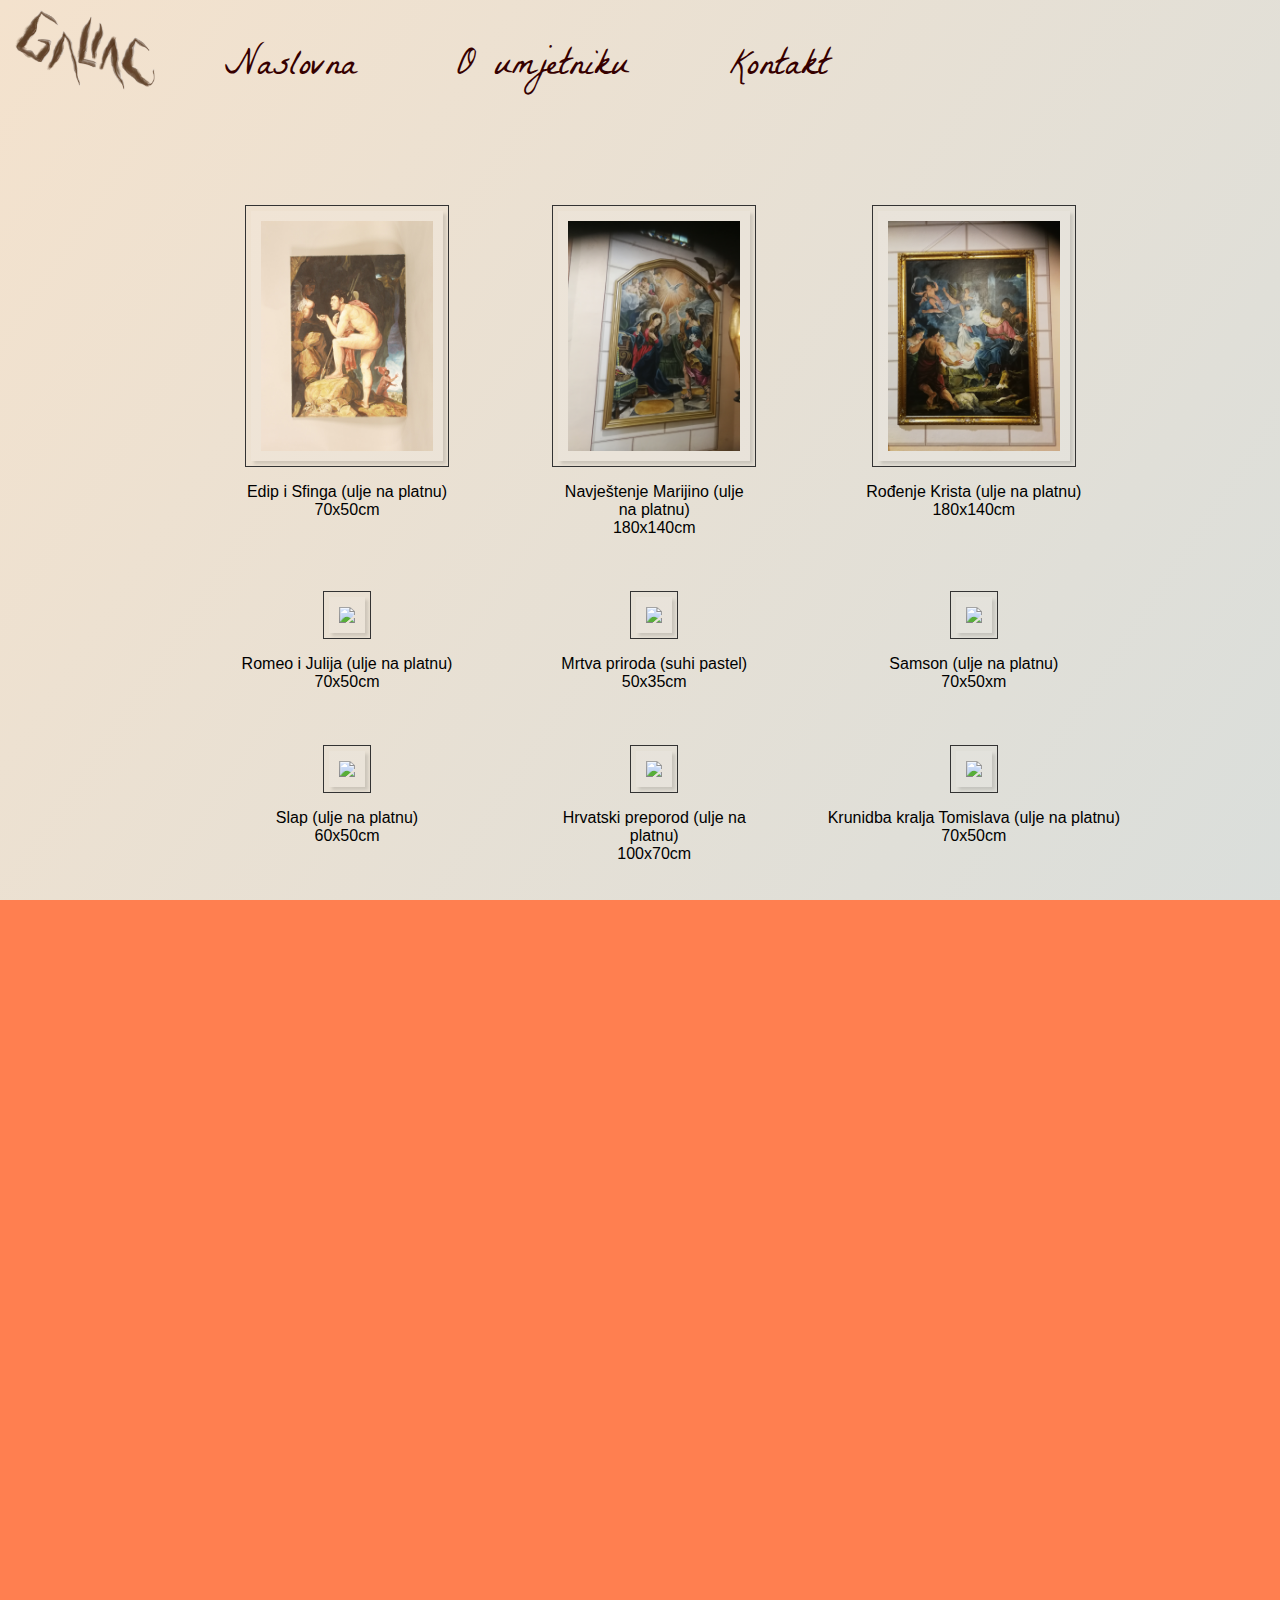
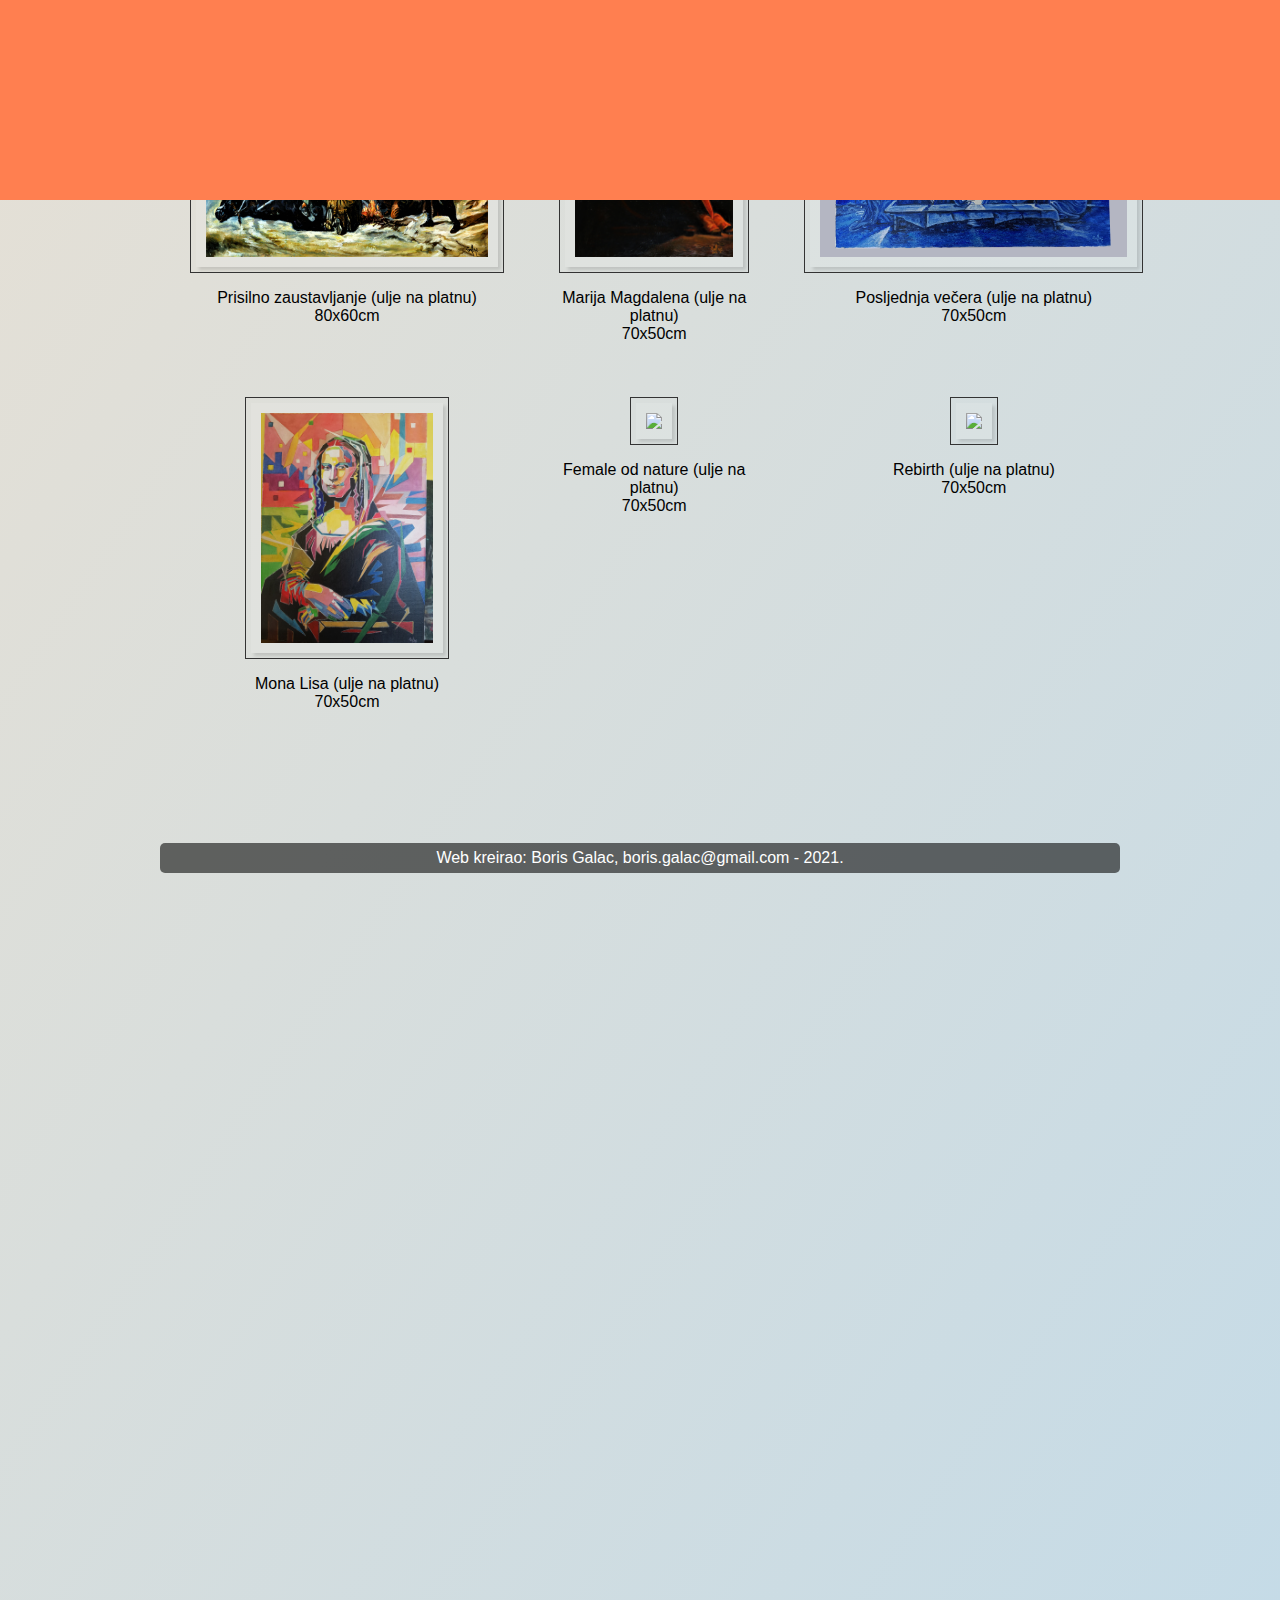
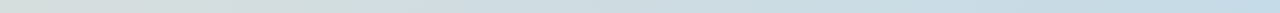
==== galerija.html @ 614266dd "GalacArts" ====
<!DOCTYPE html>
<html lang="en">

<head>
    <meta charset="UTF-8">
    <meta name="viewport" content="width=device-width, initial-scale=1.0">
    <title>Galac Arts</title>
    <link rel="stylesheet" href="/css/simple-lightbox.min.css" />
    <link rel="stylesheet" href="/css/main.css" />
    <link rel="stylesheet" href="/css/gallery.css" />
    <link rel="stylesheet" href="https://cdnjs.cloudflare.com/ajax/libs/font-awesome/5.15.1/css/all.min.css"
        integrity="sha512-+4zCK9k+qNFUR5X+cKL9EIR+ZOhtIloNl9GIKS57V1MyNsYpYcUrUeQc9vNfzsWfV28IaLL3i96P9sdNyeRssA=="
        crossorigin="anonymous" />
</head>

<body>
    <div class="transition transition-3 is-active"></div>
    <section id="page4" class="page">
        <!-- HEADER -->
       
    <i class="fas fa-bars fa-2x" id="ham"></i>
        <header>
            <img src="./img/logo.png" alt="logo" id="logo">
            <ul id="navbar" class="side-nav">
                <i class="fas fa-times fa-2x" id="close"></i> 
                <a href="index.html" class="is-active">Naslovna</a>
                <a href="/o_umjetniku.html">O umjetniku</a>
                <a href="/kontakt.html">Kontakt</a>
            </ul>
        </header>
        <!-- SHOWCASE -->
        <div class="showcase">  
            <button onclick="topFunction()" id="myBtn" title="Go to top">Top</button>
            <div class="gallery">
                <div class="card">
                    <a href="/img/img/thumbs/img1.jpg" class="big"><img src="/img/img/img1.jpg"></a>
                    <div class="overlay">
                        <br>
                        <p>Edip i Sfinga (ulje na platnu)</p>
                        <p>70x50cm</p>
                    </div>
                </div>
                <div class="card">   
                    <a href="/img/img/thumbs/img2.jpg" class="big"><img src="/img/img/img2.jpg"></a>
                    <div class="overlay">
                        <br>
                        <p>Navještenje Marijino (ulje na platnu)</p>
                        <p>180x140cm</p>
                    </div>
                </div>
                <div class="card">                     
                    <a href="/img/img/thumbs/img3.jpg" class="big"><img src="/img/img/img3.jpg"></a>
                    <div class="overlay">
                        <br>
                        <p>Rođenje Krista (ulje na platnu)</p>
                        <p>180x140cm</p>
                    </div>
                </div>
                <div class="card">                   
                    <a href="/img/img/thumbs/img4.jpg" class="big"><img src="/img/img/img4.jpg"></a>
                    <div class="overlay">
                        <br>
                        <p>Romeo i Julija (ulje na platnu)</p>
                        <p>70x50cm</p>
                    </div>
                </div>
                <div class="card">                   
                    <a href="/img/img/thumbs/img5.jpg" class="big"><img src="/img/img/img5.jpg"></a>
                    <div class="overlay">
                        <br>
                        <p>Mrtva priroda (suhi pastel)</p>
                        <p>50x35cm</p>
                    </div>
                </div>
                <div class="card">                   
                    <a href="/img/img/thumbs/img6.jpg" class="big"><img src="/img/img/img6.jpg"></a>
                    <div class="overlay">
                        <br>
                        <p>Samson (ulje na platnu)</p>
                        <p>70x50xm</p>
                    </div>
                </div>
                <div class="card">                   
                    <a href="/img/img/thumbs/img7.jpg" class="big"><img src="/img/img/img7.jpg"></a>
                    <div class="overlay">
                        <br>
                        <p>Slap (ulje na platnu)</p>
                        <p>60x50cm</p>
                    </div>
                </div>
                <div class="card">                   
                    <a href="/img/img/thumbs/img8.jpg" class="big"><img src="/img/img/img8.jpg"></a>
                    <div class="overlay">
                        <br>
                        <p>Hrvatski preporod (ulje na platnu)</p>
                        <p>100x70cm</p>
                    </div>
                </div>
                <div class="card">                   
                    <a href="/img/img/thumbs/img9.jpg" class="big"><img src="/img/img/img9.jpg"></a>
                    <div class="overlay">
                        <br>
                        <p>Krunidba kralja Tomislava (ulje na platnu)</p>
                        <p>70x50cm</p>
                    </div>
                </div>
                <div class="card">                   
                    <a href="/img/img/thumbs/img10.jpg" class="big"><img src="/img/img/img10.jpg"></a>
                    <div class="overlay">
                        <br>
                        <p>Jelen (ulje na platnu)</p>
                        <p>70x50cm</p>
                    </div>
                </div>
                <div class="card">                   
                    <a href="/img/img/thumbs/img11.jpg" class="big"><img src="/img/img/img11.jpg"></a>
                    <div class="overlay">
                        <br>
                        <p>Jedrenjak (ulje na platnu)</p>
                        <p>60x50cm</p>
                    </div>
                </div>
                <div class="card">                   
                    <a href="/img/img/thumbs/img12.jpg" class="big"><img src="/img/img/img12.jpg"></a>
                    <div class="overlay">
                        <br>
                        <p>Sjećanje (ulje na platnu)</p>
                        <p>50x40cm</p>
                    </div>
                </div>
                <div class="card">                   
                    <a href="/img/img/thumbs/img13.jpg" class="big"><img src="/img/img/img13.jpg"></a>
                    <div class="overlay">
                        <br>
                        <p>Fantazija (ulje na platnu)</p>
                        <p>60x50cm</p>
                    </div>
                </div>
                <div class="card">                   
                    <a href="/img/img/thumbs/img14.jpg" class="big"><img src="/img/img/img14.jpg"></a>
                    <div class="overlay">
                        <br>
                        <p>Jutro (suhi pastel)</p>
                        <p>50x35cm</p>
                    </div>
                </div>
                <div class="card">                   
                    <a href="/img/img/thumbs/img15.jpg" class="big"><img src="/img/img/img15.jpg"></a>
                    <div class="overlay">
                        <br>
                        <p>Skidanje s križa (ulje na platnu)</p>
                        <p>120x90cm</p>
                    </div>
                </div>
                <div class="card">                   
                    <a href="/img/img/thumbs/img16.jpg" class="big"><img src="/img/img/img16.jpg"></a>
                    <div class="overlay">
                        <br>
                        <p>Jutarnja šetnja (ulje na platnu)</p>
                        <p>80x60cm</p>
                    </div>
                </div>
                <div class="card">                   
                    <a href="/img/img/thumbs/img17.jpg" class="big"><img src="/img/img/img17.jpg"></a>
                    <div class="overlay">
                        <br>
                        <p>Poklonstvo pastira (ulje na platnu)</p>
                        <p>70x50cm</p>
                    </div>
                </div>
                <div class="card">                   
                    <a href="/img/img/thumbs/img18.jpg" class="big"><img src="/img/img/img18.jpg"></a>
                    <div class="overlay">
                        <br>
                        <p>Priča o Ruti (ulje na platnu)</p>
                        <p>70x50cm</p>
                    </div>
                </div>
                <div class="card">                   
                    <a href="/img/img/thumbs/img19.jpg" class="big"><img src="/img/img/img19.jpg"></a>
                    <div class="overlay">
                        <br>
                        <p>Prisilno zaustavljanje (ulje na platnu)</p>
                        <p>80x60cm</p>
                    </div>
                </div>
                <div class="card">                   
                    <a href="/img/img/thumbs/img20.jpg" class="big"><img src="/img/img/img20.jpg"></a>
                    <div class="overlay">
                        <br>
                        <p>Marija Magdalena (ulje na platnu)</p>
                        <p>70x50cm</p>
                    </div>
                </div>
                <div class="card">                   
                    <a href="/img/img/thumbs/img21.jpg" class="big"><img src="/img/img/img21.jpg"></a>
                    <div class="overlay">
                        <br>
                        <p>Posljednja večera (ulje na platnu)</p>
                        <p>70x50cm</p>
                    </div>
                </div>
                <div class="card">                   
                    <a href="/img/img/thumbs/img22.jpg" class="big"><img src="/img/img/img22.jpg"></a>
                    <div class="overlay">
                        <br>
                        <p>Mona Lisa (ulje na platnu)</p>
                        <p>70x50cm</p>
                    </div>
                </div>
           
                <div class="card">                   
                    <a href="/img/img/thumbs/img23.jpg" class="big"><img src="/img/img/img23.jpg"></a>
                    <div class="overlay">
                        <br>
                        <p>Female od nature (ulje na platnu)</p>
                        <p>70x50cm</p>
                    </div>
                </div>
           
                <div class="card">                   
                    <a href="/img/img/thumbs/img24.jpg" class="big"><img src="/img/img/img24.jpg"></a>
                    <div class="overlay">
                        <br>
                        <p>Rebirth (ulje na platnu)</p>
                        <p>70x50cm</p>
                    </div>
                </div>
           
                


            </div>
               
        </div>
        <footer class="gallery-footer">
            <h3>Web kreirao: Boris Galac, boris.galac@gmail.com - 2021.<h3>          
        </footer>
    </section>
    
    <script src="https://code.jquery.com/jquery-3.5.1.min.js"
        integrity="sha256-9/aliU8dGd2tb6OSsuzixeV4y/faTqgFtohetphbbj0=" crossorigin="anonymous"></script>
    <script src="/js/simple-lightbox.jquery.min.js"></script>
    <script>
        $(function () {
            const $gallery = $('.gallery a').simpleLightbox();
        });
    </script>
    <script src="/js/app.js"></script>
    <script src="/js/ham-responsive.js"></script>


</body>

</html>
---- css/main.css ----
@import url("https://fonts.googleapis.com/css2?family=La+Belle+Aurore&display=swap");

* {
  margin: 0;
  padding: 0;
  box-sizing: border-box;
  font-family: "Segoe UI", Tahoma, Geneva, Verdana, sans-serif;
}

/* KEYFRAMES */

@keyframes links {
  0% {
    opacity: 0;
    left: 800px;
  }
  50% {
    opacity: 0.2;
  }

  80% {
    opacity: 0.3;
  }
  100% {
    left: 0;
  }
}
@keyframes logo {
  from {
    right: 200px;
    opacity: 0;
  }
  to {
    opacity: 1;
    right: 0;
  }
}
@keyframes btn {
  0% {
    transform: translateY(400px);
    opacity: 0;
  }
  40% {
    opacity: 0;
  }
  75% {
    opacity: 0.4;
  }
  95% {
    opacity: 0.7;
  }
  100% {
    transform: translateY(0);
  }
}
@keyframes pic {
  0% {
    transform: translateY(150px);
    opacity: 0;
  }
  40% {
    opacity: 0;
  }
  75% {
    opacity: 0.4;
  }
  95% {
    opacity: 0.7;
  }
  100% {
    transform: translateY(0);
  }
}

@keyframes welcome {
  from {
    transform: translateX(550px);
  }
  to {
    transform: translateX(0px);
  }
}

/* TRANSITIONS PAGE ANIMATIONS */

.transition-1 {
  position: fixed;
  top: 0;
  left: 0;
  right: 0;
  bottom: 0;
  z-index: 101;
  background-color: coral;
  opacity: 0;
  pointer-events: none;
  transition: 0.2s ease-out;
}

.transition-1.is-active {
  pointer-events: all;
  opacity: 1;
}

.transition-2 {
  position: fixed;
  top: 0;
  left: -100%;
  width: 100%;
  bottom: 0;
  z-index: 101;
  background-color: coral;
  transition: 0.2s ease-out;
}

.transition-2.is-active {
  left: 0px;
}

.transition-3 {
  position: fixed;
  top: 100%;
  left: 0;
  width: 100%;
  height: 100%;
  z-index: 101;
  background-color: coral;
  transition: 0.2s ease-out;
}

.transition-3.is-active {
  top: 0;
}

/* --------------------- PAGES --------------------- */

#page1::before {
  content: "";
  background: url(/img/galac.jpg) center/cover;
  position: absolute;
  top: 0;
  left: 0;
  width: 100%;
  height: 100%;
  opacity: 0.8;
  z-index: -1;
}

#page1 {
  height: 100vh;
}
#page2 {
  display: flex;
  flex-direction: column;
  height: 100vh;
  background: rgb(226, 190, 158);
  background: linear-gradient(
    0deg,
    rgb(182, 145, 113) 0%,
    rgba(244, 226, 205, 1) 100%
  );
}
#page3 {
  display: flex;
  flex-direction: column;
  height: 100vh;
  background: rgb(226, 190, 158);
  background: linear-gradient(
    0deg,
    rgb(182, 145, 113) 0%,
    rgba(244, 226, 205, 1) 100%
  );
}

/* ---------------------end of pages ---------------------*/

/* HEADER */
#ham {
  display: none;
}
#current {
  color: rgb(231, 29, 29);
}

#logo {
  position: absolute;
  left: 15px;
  top: 10px;
  height: 80px;
  width: 140px;
  animation: logo 2s forwards ease-out;
}
header ul {
  display: flex;
  list-style: none;
  padding-top: 10px;
  margin-left: 150px;
}
header a {
  font-family: "La Belle Aurore", cursive;
  padding: 4px 25px;
  margin-top: 20px;
  margin-left: 50px;
  text-decoration: none;
  color: rgb(54, 0, 0);
  font-weight: 500;
  font-size: 37px;
  position: relative;
  animation: links 2.2s forwards ease-out;
}

header a::after {
  content: "";
  background: coral;
  display: block;
  width: 0px;
  height: 4px;
  transition: width 0.3s;
}
header a:hover::after {
  width: 86px;
  transition: width 0.5s;
}

/* btn */

.btn {
  text-decoration: none;
  background: rgb(0, 0, 0);
  color: white;
  font-weight: 600;
  padding: 14px 32px;
  animation: btn 1s forwards ease-out;
  transition: 0.5s ease;
  border-radius: 2px;
}
.btn:hover {
  background: rgb(224, 203, 145);
  color: rgb(0, 0, 0);
  outline: solid 2px black;
}
.position-naslovna {
  position: absolute;
  top: 400px;
  left: 150px;
}
.position-umjetnik {
  position: absolute;
  top: 600px;
  right: 200px;
}
/* Naslovna */
.showcase-naslovna {
  display: grid;
  grid-template-columns: repeat(3, 1fr);
  overflow-x: hidden;
}
.welcome {
  margin: 15% 5%;
  grid-column: 3;
  position: relative;
  width: 750px;
  height: 300px;
  padding-top: 20px;
  border-radius: 10px;
  text-align: center;
  background: linear-gradient(
    to bottom,
    rgba(0, 0, 0, 0.288) 0%,
    rgba(0, 0, 0, 0) 100%
  );
  animation: welcome 3s forwards ease-out;
}

.welcome img {
  top: 300px;
  left: 950px;
  animation: welcome 3s forwards ease-out;
}
.welcome h2 {
  color: white;
  font-size: 29px;
  font-weight: 100;
  top: 440px;
  left: 950px;
  animation: welcome 3s forwards ease-out;
}

/* O umjetniku */

#page2 .container {
  height: 100%;
  display: flex;
  align-items: center;
  justify-content: center;
  background: url("/img/eikcj6ipkhhbd7qn449p87c8ja.png") no-repeat center
    center/cover;
}

#page2 .bio-box {
  height: 100%;
  width: 80%;
  padding-top: 80px;
  display: flex;
  align-content: center;
  justify-content: center;
  overflow: hidden;
}

#page2 .bio-box .pic {
  height: 300px;
  margin: 30px 50px 0 0;
  border-radius: 15px;
  animation: pic 1s forwards ease-out;
  box-shadow: 5px 5px 5px rgba(7, 7, 7, 0.295);
}

#page2 .bio-box .bio-text {
  text-indent: 3rem;
  line-height: 1.5;
  color: rgb(255, 255, 255);
  font-weight: 500;
  font-size: 18px;
  font-family: Georgia, "Times New Roman", Times, serif;
  text-shadow: 2px 2px 1px rgb(121, 121, 121);
}

/* FOOTER ----------------------*/
footer {
  width: 75%;
  justify-content: center;
  align-items: center;
  text-align: center;
  padding: 6px;
  border-radius: 5px;
  background: rgba(0, 0, 0, 0.568);
}
footer h3 {
  color: white;
  font-size: 16px;
  font-weight: 400;
}
.footer-position {
  position: absolute;
  bottom: 4px;
  left: 12%;
}

/* KONTAKT --------------------------*/
.showcase-kontakt {
  margin: 0 auto;
  width: 95%;
  height: 76vh;
  display: grid;
  grid-template-columns: 1fr 1fr;
}

/* container b ------- */
.container-a {
  display: grid;
  width: 100%;
  height: 100%;
  grid-template-rows: 200px 1fr;
}
.cards {
  display: flex;
  align-items: flex-end;
  justify-content: space-evenly;
  margin-left: auto;

  height: 100%;
  width: 100%;
}
.style-adresa {
  width: 230px;
}
.style-email {
  width: 260px;
}
.text {
  padding-left: 20px;
}
.box {
  margin-top: 4rem;
  height: 100px;
  padding: 0 1rem;
  background: rgba(255, 255, 255, 0.705);
  border-radius: 5px;
  box-shadow: 3px 3px 8px rgba(0, 0, 0, 0.288);
  display: flex;
  align-items: center;
  justify-content: space-evenly;
}
.map {
  display: flex;
  justify-content: center;
  align-items: center;
  margin-bottom: auto;
  margin-top: 5em;
}
iframe {
  border: 1px solid rgba(0, 0, 0, 0.452);
}
/* container b ------- */
.container-b {
  display: flex;
  justify-content: center;
  align-items: center;
  width: 100%;
  height: 100%;
}

form {
  border-radius: 5px;
  color: rgb(0, 0, 0);
  font-weight: 500;
  width: 70%;
  background: rgba(226, 225, 225, 0.13);
  padding: 2rem;
  box-shadow: 2px 2px 10px rgba(0, 0, 0, 0.123);
}
input[type="text"],
select,
textarea {
  width: 100%;
  padding: 12px;
  border: 1px solid #ccc;
  border-radius: 4px;
  box-sizing: border-box;
  margin-top: 6px;
  margin-bottom: 16px;
  resize: none;
}

input[type="submit"] {
  text-decoration: none;
  background: rgb(0, 0, 0);
  color: white;
  font-weight: 600;
  padding: 14px 32px;
  animation: btn 1s forwards ease-out;
  transition: 0.5s ease;
  border: none;
  border-radius: 2px;
  cursor: pointer;
}

input[type="submit"]:hover {
  background-color: #5c5c5c;
}

/* RESPONSIVE */

/* iPhone X - 375w */
@media (max-width: 400px) {
  * {
    margin: 0;
    padding: 0;
  }
  /* display:none */
  .welcome {
    display: none;
  }
  .transition {
    display: none;
  }
  /* ------------ */
  #current {
    color: white;
  }
  /* PAGE 1 - Naslovna */
  .main-heading {
    background: rgba(0, 0, 0, 0.205);
    border-radius: 5px;
    padding: 2rem;
    position: absolute;
    top: 10rem;
    color: white;
    display: flex;
    justify-content: center;
    align-items: center;
    flex-direction: column;
    text-align: center;
  }
  .main-heading h1 {
    font-size: 2rem;
  }
  .main-heading h2 {
    font-size: 1.5rem;
    font-weight: 400;
  }
  #page1 {
    display: flex;
    justify-content: center;
    align-items: center;
    flex-wrap: wrap;
  }
  #page1 i {
    font-size: 2.5rem;
    margin: 1.5rem;
  }
  #logo {
    margin: 15px 30%;
    animation: none;
  }
  #ham {
    top: 15px;
    left: 8px;
    position: absolute;
    display: block;
  }
  #close {
    color: white;
    position: absolute;
    top: 15px;
    left: 12px;
  }
  header a {
    color: white;
    animation: links 0.3s forwards ease-out;
  }
  @keyframes links {
    0% {
      opacity: 0;
      right: 800px;
    }
    50% {
      opacity: 0.2;
    }

    80% {
      opacity: 0.3;
    }
    100% {
      right: 0;
    }
  }

  .side-nav {
    margin: 0;
    padding: 0;
    z-index: 5000;
    display: flex;
    flex-direction: column;
    background: rgba(0, 0, 0, 0.815);
    position: absolute;
    top: 0;
    left: 0;

    width: 95%;
    box-shadow: 5px 5px 15px rgba(0, 0, 0, 0.459);
    transition: 0.5s ease-out;
    display: none;
  }
  .side-nav a {
    margin-left: 2.2em;
    margin-top: 2em;
  }
  .none {
    display: flex;
  }
  .btn {
    position: absolute;
    left: 30%;
  }
  /* PAGE 2 - O umjetniku*/

  #page2 {
    width: 100%;
    height: 100%;
    overflow-x: hidden;
  }

  .container .bio-box {
    display: flex;
    flex-direction: column;
    padding: 0;
    margin: 0;
  }

  #page2 .bio-box .pic {
    width: 100%;
    object-fit: cover;
    margin: 5rem 0 6.5rem 0;
    border-radius: 15px;
    animation: pic 1s forwards ease-out;
    box-shadow: 5px 5px 5px rgba(7, 7, 7, 0.295);
  }

  #page2 .bio-box .bio-text {
    text-align: justify;
    text-indent: 3rem;
    line-height: 1.5;
    color: rgb(255, 255, 255);
    font-weight: 500;
    font-size: 18px;
    font-family: Georgia, "Times New Roman", Times, serif;
    text-shadow: 2px 2px 1px rgb(121, 121, 121);
    margin-bottom: 50px;
  }
  #page2 .btn {
    position: absolute;
    top: 490px;
    display: block;
    width: 160px;
  }
  #page2 footer {
    position: unset;
    margin: 0 auto;
  }
  #page2 #ham {
    position: absolute;
    top: 40px;
    left: 30px;
  }
  #page2 #close {
    position: absolute;
    top: 40px;
    left: 30px;
  }

  /* PAGE 2 - Kontakt*/

  #page3 {
    width: 100%;
    height: 100%;
    overflow-x: hidden;
  }
  #page3 #ham {
    position: absolute;
    top: 40px;
    left: 30px;
  }
  #page3 #close {
    position: absolute;
    top: 40px;
    left: 30px;
  }

  .showcase-kontakt {
    display: flex;
    flex-direction: column;
    width: 100%;
    height: 100%;
    overflow-x: hidden;
  }
  .container-a {
    display: flex;
    flex-direction: column;
    width: 100%;
    height: 100%;
  }

  .cards {
    display: flex;
    flex-direction: column;
    align-items: center;
    margin-top: 10em;
    height: 100%;
    width: 100%;
  }
  .style-adresa {
    width: 95%;
  }
  .style-email {
    width: 95%;
  }
  .text {
    padding-left: 2em;
  }
  .box {
    margin-top: 0.5rem;
    height: 75px;
    padding: 0 4em;
    background: rgba(255, 255, 255, 0.705);
    border-radius: 5px;
    box-shadow: 3px 3px 8px rgba(0, 0, 0, 0.288);
    display: flex;
    align-items: center;
    justify-content: left;
    width: 95%;
  }
  .map {
    display: flex;
    justify-content: center;
    align-items: center;

    margin: 2em 1em;
  }
  #page3 .footer-position {
    position: unset;
    margin: 0 auto;
  }
  .container-b {
    display: flex;
    justify-content: center;
    align-items: center;
    width: 100%;
    height: 100%;
  }

  form {
    border-radius: 5px;
    color: rgb(0, 0, 0);
    font-weight: 500;
    width: 95%;
    background: rgba(226, 225, 225, 0.13);
    padding: 2rem;
    box-shadow: 2px 2px 10px rgba(0, 0, 0, 0.123);
    margin-bottom: 2.5em;
  }
  input[type="submit"] {
    text-decoration: none;
    background: rgb(0, 0, 0);
    color: white;
    font-weight: 600;
    padding: 14px 32px;
    animation: btn 1s forwards ease-out;
    transition: 0.5s ease;
    border: none;
    border-radius: 2px;
    cursor: pointer;
  }
}

@media (min-width: 450px) {
  .main-heading {
    display: none;
  }
}
---- css/gallery.css ----
/* showcase */

body {
  margin: 0;
  padding: 0;
  font-family: "Segoe UI", Tahoma, Geneva, Verdana, sans-serif;
}
p {
  font-weight: 500;
}
#page4 {
  height: 357vh;
  background: linear-gradient(
    304deg,
    rgb(197, 219, 231) 0%,
    rgba(244, 226, 205, 1) 100%
  );
}
.showcase {
  padding: 100px;
  width: 85%;
  margin: 0 auto;
}
.gallery {
  display: grid;
  gap: 60px;
  grid-template-columns: repeat(3, 1fr);
  text-align: center;
  margin-bottom: 2em;
}

/* gallery - lightbox*/

.gallery img {
  background: rgba(255, 255, 255, 0.123);
  padding: 10px;
  height: 250px;
  outline: 1px double rgb(51, 51, 51);
  outline-offset: 5px;
  cursor: pointer;
  box-shadow: 3px 3px 3px rgba(0, 0, 0, 0.12);
  transition: all 0.5s;
}
.showcase img:hover {
  transform: scale(1.3);
}

.footer-position {
  position: absolute;
  bottom: 0;
  left: 12%;
}
.gallery-footer {
  margin: 0 auto;
}

#myBtn {
  display: none;
  position: fixed;
  bottom: 20px;
  right: 30px;
  z-index: 99;
  font-size: 18px;
  border: none;
  outline: none;
  background-color: red;
  color: white;
  cursor: pointer;
  padding: 15px;
  border-radius: 4px;
}

#myBtn:hover {
  background-color: #555;
}

@media (max-width: 400px) {
  #page4 {
    overflow-x: hidden;
  }
  .showcase {
    width: 100%;
    padding: 0;
    margin: 0 auto;
  }
  .gallery {
    margin-top: 41%;
    display: grid;
    grid-template-columns: 1fr;
  }
  header {
  }
  #ham {
    top: 40px;
    left: 28px;
    position: absolute;
    display: block;
  }
  #close {
    color: white;
    position: absolute;
    top: 40px;
    left: 28px;
  }
}
@media (min-width: 450px) {
  #close {
    display: none;
  }
}
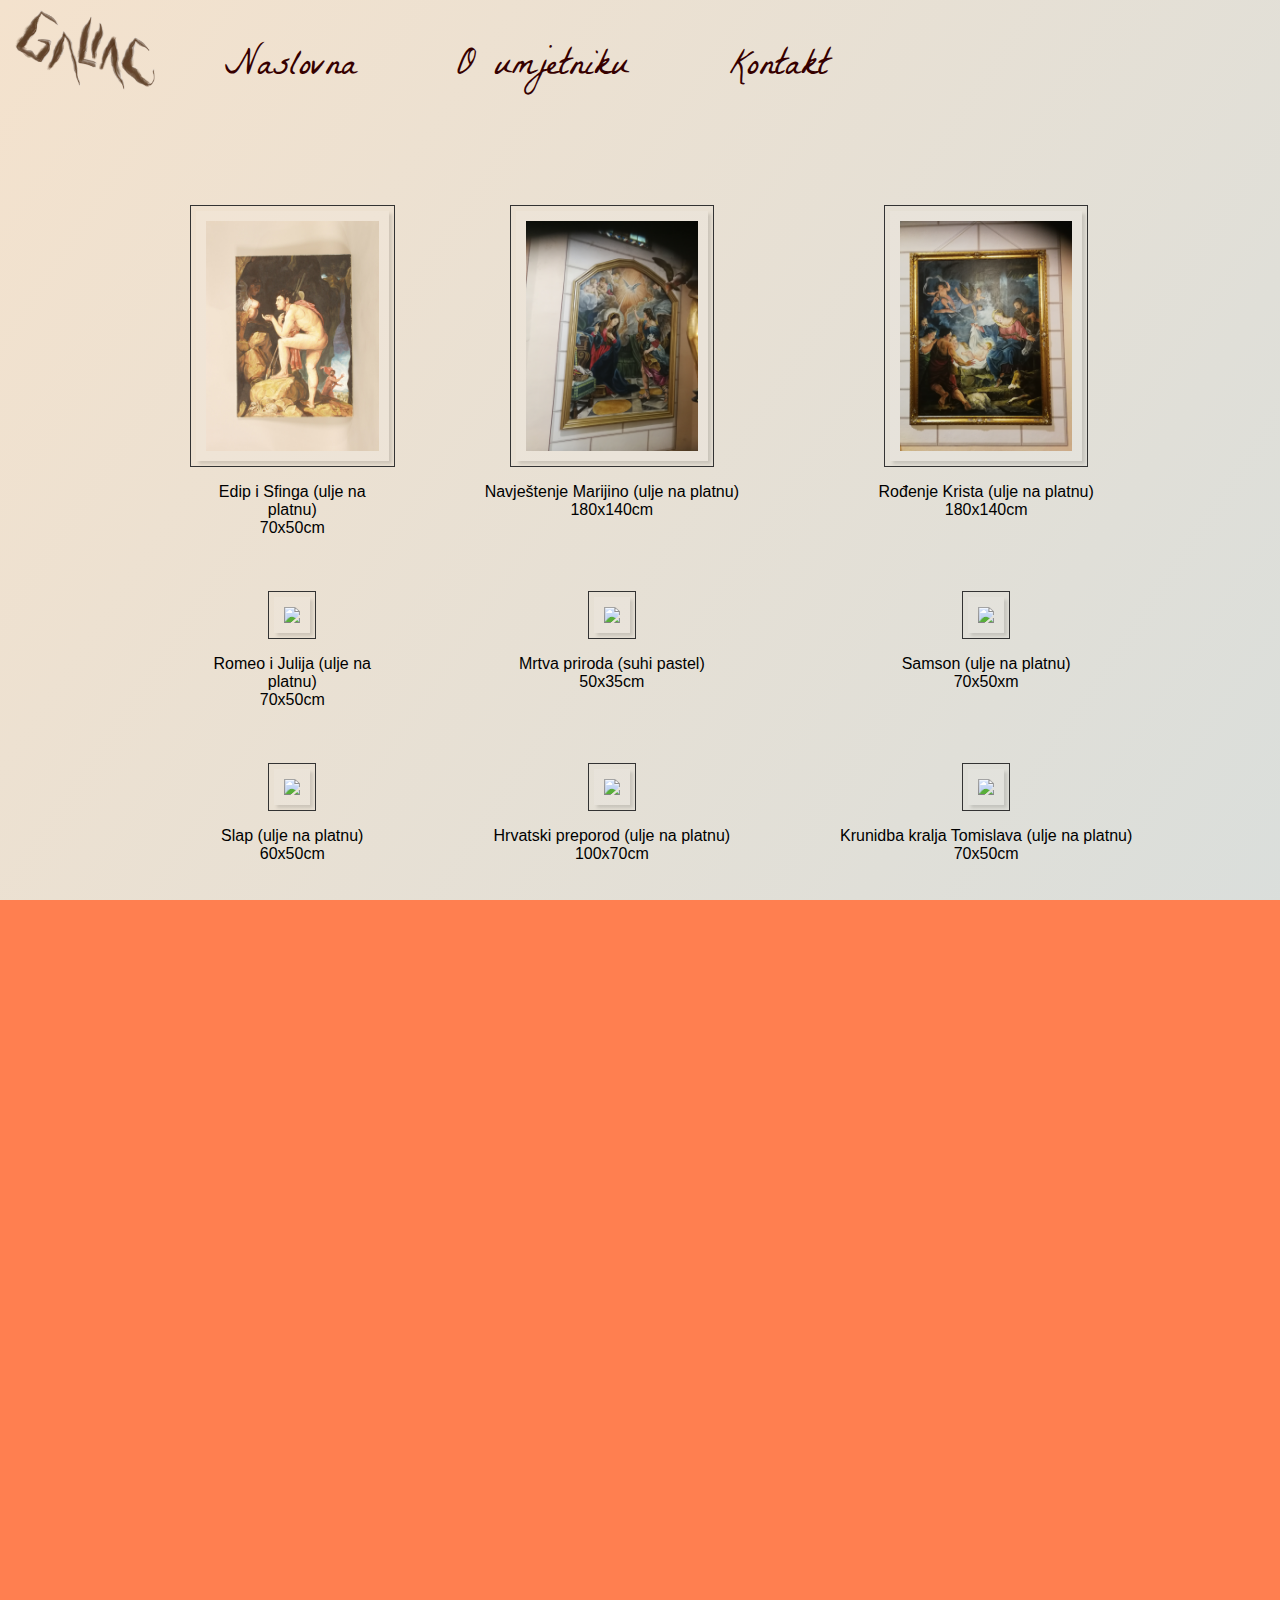
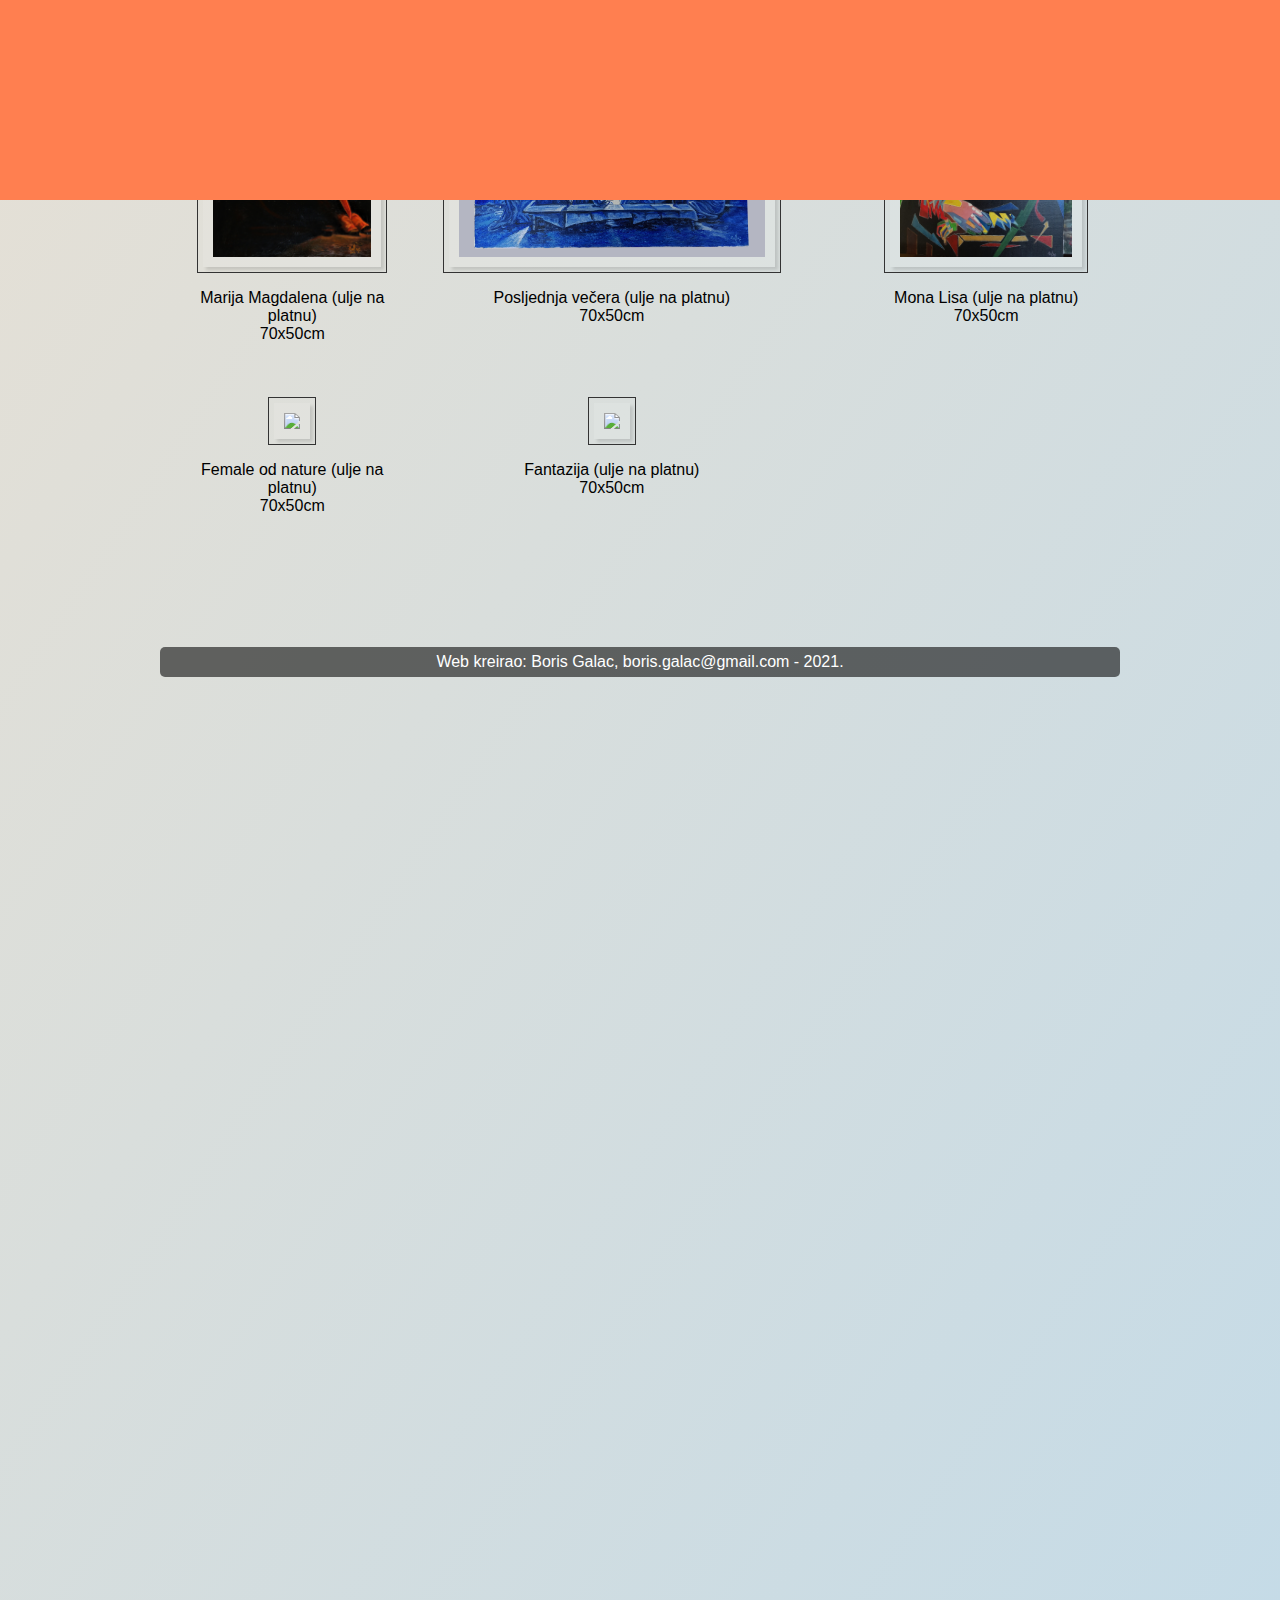
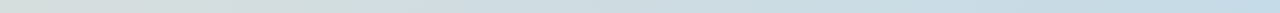
==== commit dda222ba: "update" ====
--- a/galerija.html
+++ b/galerija.html
@@ -17,20 +17,19 @@
     <div class="transition transition-3 is-active"></div>
     <section id="page4" class="page">
         <!-- HEADER -->
-       
-    <i class="fas fa-bars fa-2x" id="ham"></i>
+
+        <i class="fas fa-bars fa-2x" id="ham"></i>
         <header>
-            <img src="./img/logo.png" alt="logo" id="logo">
+            <a href="index.html" class="logo"><img src="./img/logo.png" alt="logo" id="logo"></a>
             <ul id="navbar" class="side-nav">
-                <i class="fas fa-times fa-2x" id="close"></i> 
+                <i class="fas fa-times fa-2x" id="close"></i>
                 <a href="index.html" class="is-active">Naslovna</a>
                 <a href="/o_umjetniku.html">O umjetniku</a>
                 <a href="/kontakt.html">Kontakt</a>
             </ul>
         </header>
         <!-- SHOWCASE -->
-        <div class="showcase">  
-            <button onclick="topFunction()" id="myBtn" title="Go to top">Top</button>
+        <div class="showcase">
             <div class="gallery">
                 <div class="card">
                     <a href="/img/img/thumbs/img1.jpg" class="big"><img src="/img/img/img1.jpg"></a>
@@ -40,7 +39,7 @@
                         <p>70x50cm</p>
                     </div>
                 </div>
-                <div class="card">   
+                <div class="card">
                     <a href="/img/img/thumbs/img2.jpg" class="big"><img src="/img/img/img2.jpg"></a>
                     <div class="overlay">
                         <br>
@@ -48,7 +47,7 @@
                         <p>180x140cm</p>
                     </div>
                 </div>
-                <div class="card">                     
+                <div class="card">
                     <a href="/img/img/thumbs/img3.jpg" class="big"><img src="/img/img/img3.jpg"></a>
                     <div class="overlay">
                         <br>
@@ -56,7 +55,7 @@
                         <p>180x140cm</p>
                     </div>
                 </div>
-                <div class="card">                   
+                <div class="card">
                     <a href="/img/img/thumbs/img4.jpg" class="big"><img src="/img/img/img4.jpg"></a>
                     <div class="overlay">
                         <br>
@@ -64,7 +63,7 @@
                         <p>70x50cm</p>
                     </div>
                 </div>
-                <div class="card">                   
+                <div class="card">
                     <a href="/img/img/thumbs/img5.jpg" class="big"><img src="/img/img/img5.jpg"></a>
                     <div class="overlay">
                         <br>
@@ -72,7 +71,7 @@
                         <p>50x35cm</p>
                     </div>
                 </div>
-                <div class="card">                   
+                <div class="card">
                     <a href="/img/img/thumbs/img6.jpg" class="big"><img src="/img/img/img6.jpg"></a>
                     <div class="overlay">
                         <br>
@@ -80,7 +79,7 @@
                         <p>70x50xm</p>
                     </div>
                 </div>
-                <div class="card">                   
+                <div class="card">
                     <a href="/img/img/thumbs/img7.jpg" class="big"><img src="/img/img/img7.jpg"></a>
                     <div class="overlay">
                         <br>
@@ -88,7 +87,7 @@
                         <p>60x50cm</p>
                     </div>
                 </div>
-                <div class="card">                   
+                <div class="card">
                     <a href="/img/img/thumbs/img8.jpg" class="big"><img src="/img/img/img8.jpg"></a>
                     <div class="overlay">
                         <br>
@@ -96,7 +95,7 @@
                         <p>100x70cm</p>
                     </div>
                 </div>
-                <div class="card">                   
+                <div class="card">
                     <a href="/img/img/thumbs/img9.jpg" class="big"><img src="/img/img/img9.jpg"></a>
                     <div class="overlay">
                         <br>
@@ -104,7 +103,7 @@
                         <p>70x50cm</p>
                     </div>
                 </div>
-                <div class="card">                   
+                <div class="card">
                     <a href="/img/img/thumbs/img10.jpg" class="big"><img src="/img/img/img10.jpg"></a>
                     <div class="overlay">
                         <br>
@@ -112,7 +111,7 @@
                         <p>70x50cm</p>
                     </div>
                 </div>
-                <div class="card">                   
+                <div class="card">
                     <a href="/img/img/thumbs/img11.jpg" class="big"><img src="/img/img/img11.jpg"></a>
                     <div class="overlay">
                         <br>
@@ -120,7 +119,7 @@
                         <p>60x50cm</p>
                     </div>
                 </div>
-                <div class="card">                   
+                <div class="card">
                     <a href="/img/img/thumbs/img12.jpg" class="big"><img src="/img/img/img12.jpg"></a>
                     <div class="overlay">
                         <br>
@@ -128,15 +127,7 @@
                         <p>50x40cm</p>
                     </div>
                 </div>
-                <div class="card">                   
-                    <a href="/img/img/thumbs/img13.jpg" class="big"><img src="/img/img/img13.jpg"></a>
-                    <div class="overlay">
-                        <br>
-                        <p>Fantazija (ulje na platnu)</p>
-                        <p>60x50cm</p>
-                    </div>
-                </div>
-                <div class="card">                   
+                <div class="card">
                     <a href="/img/img/thumbs/img14.jpg" class="big"><img src="/img/img/img14.jpg"></a>
                     <div class="overlay">
                         <br>
@@ -144,7 +135,7 @@
                         <p>50x35cm</p>
                     </div>
                 </div>
-                <div class="card">                   
+                <div class="card">
                     <a href="/img/img/thumbs/img15.jpg" class="big"><img src="/img/img/img15.jpg"></a>
                     <div class="overlay">
                         <br>
@@ -152,7 +143,7 @@
                         <p>120x90cm</p>
                     </div>
                 </div>
-                <div class="card">                   
+                <div class="card">
                     <a href="/img/img/thumbs/img16.jpg" class="big"><img src="/img/img/img16.jpg"></a>
                     <div class="overlay">
                         <br>
@@ -160,7 +151,7 @@
                         <p>80x60cm</p>
                     </div>
                 </div>
-                <div class="card">                   
+                <div class="card">
                     <a href="/img/img/thumbs/img17.jpg" class="big"><img src="/img/img/img17.jpg"></a>
                     <div class="overlay">
                         <br>
@@ -168,7 +159,7 @@
                         <p>70x50cm</p>
                     </div>
                 </div>
-                <div class="card">                   
+                <div class="card">
                     <a href="/img/img/thumbs/img18.jpg" class="big"><img src="/img/img/img18.jpg"></a>
                     <div class="overlay">
                         <br>
@@ -176,7 +167,7 @@
                         <p>70x50cm</p>
                     </div>
                 </div>
-                <div class="card">                   
+                <div class="card">
                     <a href="/img/img/thumbs/img19.jpg" class="big"><img src="/img/img/img19.jpg"></a>
                     <div class="overlay">
                         <br>
@@ -184,7 +175,7 @@
                         <p>80x60cm</p>
                     </div>
                 </div>
-                <div class="card">                   
+                <div class="card">
                     <a href="/img/img/thumbs/img20.jpg" class="big"><img src="/img/img/img20.jpg"></a>
                     <div class="overlay">
                         <br>
@@ -192,7 +183,7 @@
                         <p>70x50cm</p>
                     </div>
                 </div>
-                <div class="card">                   
+                <div class="card">
                     <a href="/img/img/thumbs/img21.jpg" class="big"><img src="/img/img/img21.jpg"></a>
                     <div class="overlay">
                         <br>
@@ -200,7 +191,7 @@
                         <p>70x50cm</p>
                     </div>
                 </div>
-                <div class="card">                   
+                <div class="card">
                     <a href="/img/img/thumbs/img22.jpg" class="big"><img src="/img/img/img22.jpg"></a>
                     <div class="overlay">
                         <br>
@@ -208,8 +199,8 @@
                         <p>70x50cm</p>
                     </div>
                 </div>
-           
-                <div class="card">                   
+
+                <div class="card">
                     <a href="/img/img/thumbs/img23.jpg" class="big"><img src="/img/img/img23.jpg"></a>
                     <div class="overlay">
                         <br>
@@ -217,27 +208,27 @@
                         <p>70x50cm</p>
                     </div>
                 </div>
-           
-                <div class="card">                   
+
+                <div class="card">
                     <a href="/img/img/thumbs/img24.jpg" class="big"><img src="/img/img/img24.jpg"></a>
                     <div class="overlay">
                         <br>
-                        <p>Rebirth (ulje na platnu)</p>
-                        <p>70x50cm</p>
-                    </div>
-                </div>
-           
-                
+                        <p>Fantazija (ulje na platnu)</p>
+                        <p>70x50cm</p>
+                    </div>
+                </div>
+
+
 
 
             </div>
-               
+
         </div>
         <footer class="gallery-footer">
-            <h3>Web kreirao: Boris Galac, boris.galac@gmail.com - 2021.<h3>          
+            <h3>Web kreirao: Boris Galac, boris.galac@gmail.com - 2021.<h3>
         </footer>
     </section>
-    
+
     <script src="https://code.jquery.com/jquery-3.5.1.min.js"
         integrity="sha256-9/aliU8dGd2tb6OSsuzixeV4y/faTqgFtohetphbbj0=" crossorigin="anonymous"></script>
     <script src="/js/simple-lightbox.jquery.min.js"></script>
--- a/css/main.css
+++ b/css/main.css
@@ -189,13 +189,14 @@
   width: 140px;
   animation: logo 2s forwards ease-out;
 }
+
 header ul {
   display: flex;
   list-style: none;
   padding-top: 10px;
   margin-left: 150px;
 }
-header a {
+header .side-nav a {
   font-family: "La Belle Aurore", cursive;
   padding: 4px 25px;
   margin-top: 20px;
@@ -208,7 +209,7 @@
   animation: links 2.2s forwards ease-out;
 }
 
-header a::after {
+header .side-nav a::after {
   content: "";
   background: coral;
   display: block;
@@ -419,7 +420,7 @@
   box-shadow: 2px 2px 10px rgba(0, 0, 0, 0.123);
 }
 input[type="text"],
-select,
+input[type="email"],
 textarea {
   width: 100%;
   padding: 12px;
@@ -493,6 +494,7 @@
     justify-content: center;
     align-items: center;
     flex-wrap: wrap;
+    overflow-y: hidden;
   }
   #page1 i {
     font-size: 2.5rem;
@@ -502,6 +504,7 @@
     margin: 15px 30%;
     animation: none;
   }
+
   #ham {
     top: 15px;
     left: 8px;
@@ -514,7 +517,7 @@
     top: 15px;
     left: 12px;
   }
-  header a {
+  header .side-nav a {
     color: white;
     animation: links 0.3s forwards ease-out;
   }
@@ -537,7 +540,7 @@
 
   .side-nav {
     margin: 0;
-    padding: 0;
+    padding: 6em 0;
     z-index: 5000;
     display: flex;
     flex-direction: column;
@@ -545,7 +548,6 @@
     position: absolute;
     top: 0;
     left: 0;
-
     width: 95%;
     box-shadow: 5px 5px 15px rgba(0, 0, 0, 0.459);
     transition: 0.5s ease-out;
@@ -719,6 +721,19 @@
     border: none;
     border-radius: 2px;
     cursor: pointer;
+    margin-bottom: 15px;
+  }
+  input[type="text"],
+  input[type="email"],
+  textarea {
+    width: 100%;
+    padding: 12px;
+    border: 1px solid #ccc;
+    border-radius: 4px;
+    box-sizing: border-box;
+    margin-top: 6px;
+    margin-bottom: 16px;
+    resize: none;
   }
 }
 
@@ -726,4 +741,7 @@
   .main-heading {
     display: none;
   }
-}
+  #close {
+    display: none;
+  }
+}
